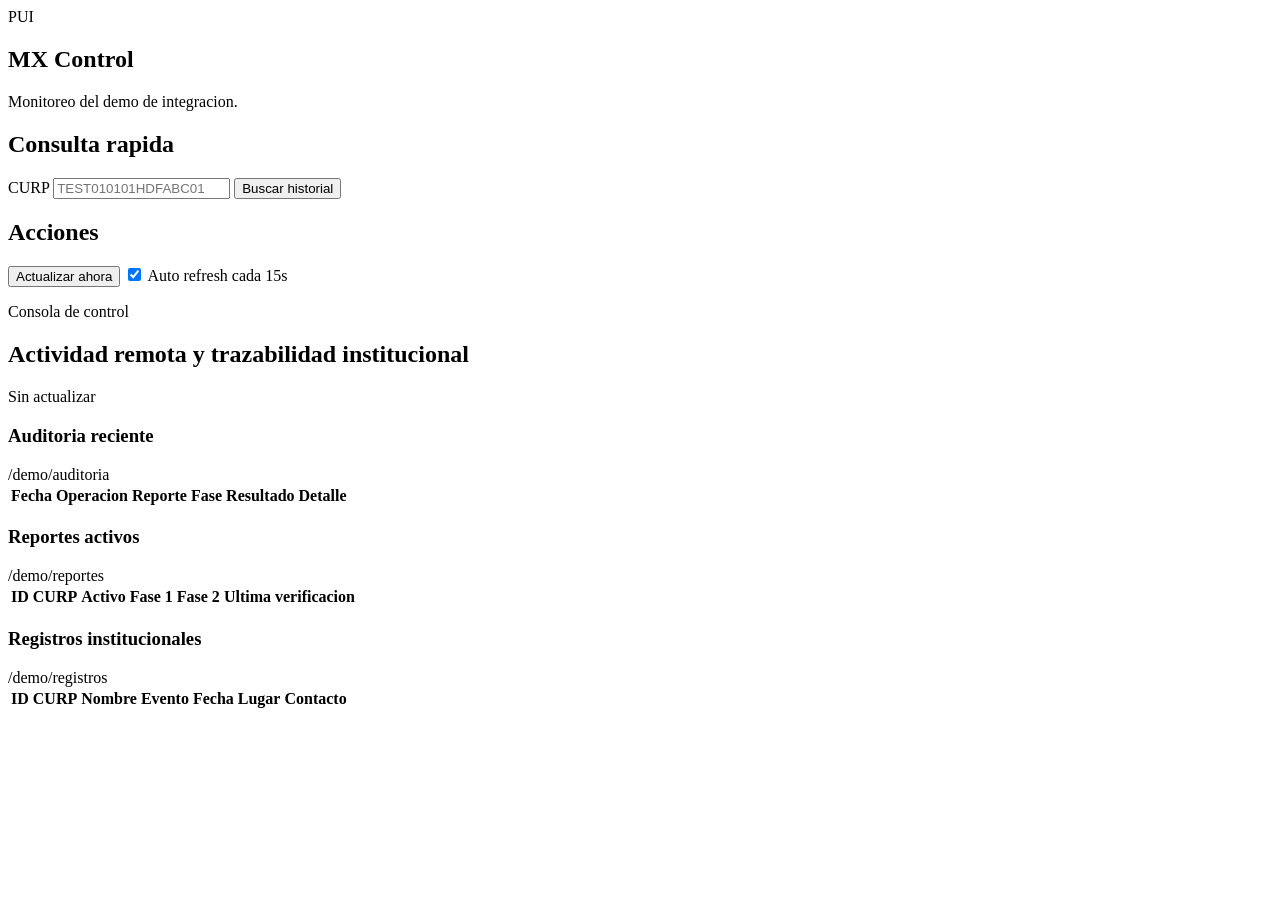
==== src/main/resources/static/dashboard.html @ 971cf31a "Initial release of PUI MX 0.9.5" ====
<!--
  @copyright 2026 Jesus Antonio Jimenez Avina <antoniomexdf@gmail.com>
  @license   https://opensource.org/licenses/MIT MIT License.
  @repository https://github.com/antoniomexdf-boop/pui-mx
-->

<!doctype html>
<html lang="es">
<head>
  <meta charset="UTF-8">
  <meta name="viewport" content="width=device-width, initial-scale=1.0">
  <title>PUI MX | Consola</title>
  <link rel="stylesheet" href="/assets/dashboard.css">
</head>
<body>
  <div class="shell">
    <aside class="sidebar">
      <div class="brand">
        <span class="brand-kicker">PUI</span>
        <h1>MX Control</h1>
        <p>Monitoreo del demo de integracion.</p>
      </div>

      <div class="panel">
        <h2>Consulta rapida</h2>
        <form id="curp-form">
          <label for="curp-input">CURP</label>
          <input id="curp-input" name="curp" placeholder="TEST010101HDFABC01" maxlength="18">
          <button type="submit">Buscar historial</button>
        </form>
      </div>

      <div class="panel">
        <h2>Acciones</h2>
        <button id="refresh-button" type="button">Actualizar ahora</button>
        <label class="refresh-toggle">
          <input id="auto-refresh" type="checkbox" checked>
          <span>Auto refresh cada 15s</span>
        </label>
      </div>
    </aside>

    <main class="content">
      <header class="hero">
        <div>
          <p class="eyebrow">Consola de control</p>
          <h2>Actividad remota y trazabilidad institucional</h2>
        </div>
        <p id="last-update">Sin actualizar</p>
      </header>

      <section class="stats" id="stats"></section>

      <section class="grid">
        <article class="card">
          <div class="card-head">
            <h3>Auditoria reciente</h3>
            <span class="tag">/demo/auditoria</span>
          </div>
          <div class="table-wrap">
            <table>
              <thead>
                <tr>
                  <th>Fecha</th>
                  <th>Operacion</th>
                  <th>Reporte</th>
                  <th>Fase</th>
                  <th>Resultado</th>
                  <th>Detalle</th>
                </tr>
              </thead>
              <tbody id="audit-body"></tbody>
            </table>
          </div>
        </article>

        <article class="card">
          <div class="card-head">
            <h3>Reportes activos</h3>
            <span class="tag">/demo/reportes</span>
          </div>
          <div class="table-wrap">
            <table>
              <thead>
                <tr>
                  <th>ID</th>
                  <th>CURP</th>
                  <th>Activo</th>
                  <th>Fase 1</th>
                  <th>Fase 2</th>
                  <th>Ultima verificacion</th>
                </tr>
              </thead>
              <tbody id="report-body"></tbody>
            </table>
          </div>
        </article>
      </section>

      <section class="grid single">
        <article class="card">
          <div class="card-head">
            <h3>Registros institucionales</h3>
            <span class="tag" id="records-tag">/demo/registros</span>
          </div>
          <div class="table-wrap">
            <table>
              <thead>
                <tr>
                  <th>ID</th>
                  <th>CURP</th>
                  <th>Nombre</th>
                  <th>Evento</th>
                  <th>Fecha</th>
                  <th>Lugar</th>
                  <th>Contacto</th>
                </tr>
              </thead>
              <tbody id="records-body"></tbody>
            </table>
          </div>
        </article>
      </section>
    </main>
  </div>

  <script src="/assets/dashboard.js"></script>
</body>
</html>
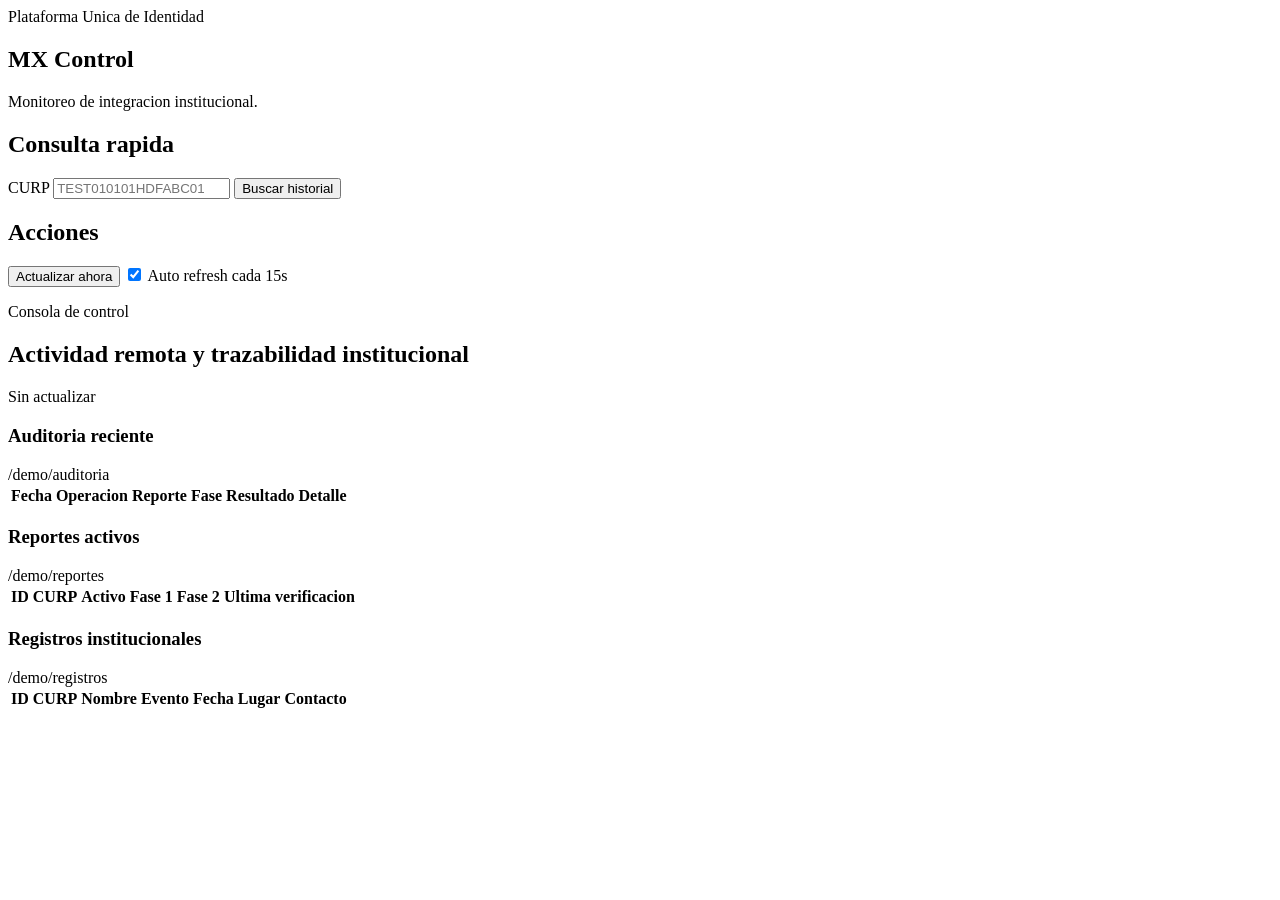
==== commit dc2483ec: "Release 0.9.7 with dashboard branding and screenshot" ====
--- a/src/main/resources/static/dashboard.html
+++ b/src/main/resources/static/dashboard.html
@@ -9,16 +9,16 @@
 <head>
   <meta charset="UTF-8">
   <meta name="viewport" content="width=device-width, initial-scale=1.0">
-  <title>PUI MX | Consola</title>
+  <title>Plataforma Unica de Identidad | Consola</title>
   <link rel="stylesheet" href="/assets/dashboard.css">
 </head>
 <body>
   <div class="shell">
     <aside class="sidebar">
       <div class="brand">
-        <span class="brand-kicker">PUI</span>
+        <span class="brand-kicker">Plataforma Unica de Identidad</span>
         <h1>MX Control</h1>
-        <p>Monitoreo del demo de integracion.</p>
+        <p>Monitoreo de integracion institucional.</p>
       </div>
 
       <div class="panel">
